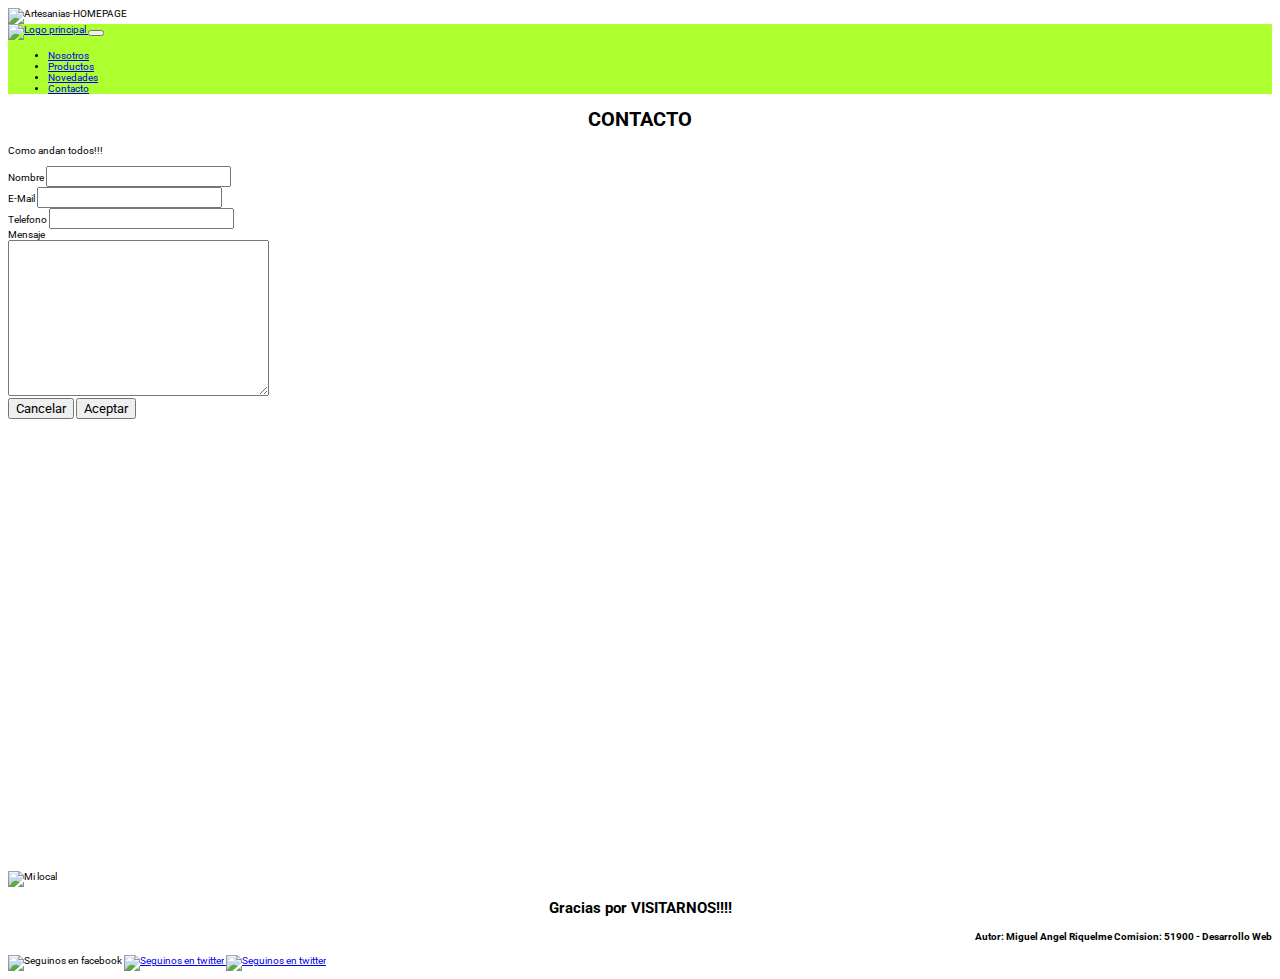
==== pages/contacto.html @ 9ea2cff5 "Agregando nav responsive en todos los HTML" ====
<!DOCTYPE html>
<html lang="es">
<head>
    <meta charset="UTF-8">
    <meta http-equiv="X-UA-Compatible" content="IE=edge">
    <meta name="viewport" content="width=device-width, initial-scale=1.0">
    <link rel="shortcut icon" href="../images/fariq.ico" type="image/x-icon">
    <meta name="author" content="Miguel Angel Riquelme">
    <title>1Fariq Artesanias-Contacto</title>
    <!-- Enlace al css de BootStrap -->
    <link href="https://cdn.jsdelivr.net/npm/bootstrap@5.2.3/dist/css/bootstrap.min.css" rel="stylesheet" integrity="sha384-rbsA2VBKQhggwzxH7pPCaAqO46MgnOM80zW1RWuH61DGLwZJEdK2Kadq2F9CUG65" crossorigin="anonymous">



    <link rel="stylesheet" href="../css/style.css">
    
</head>
<body>
  <!--  -->
  <header>
    <img src="../images/Banner01.png" alt="Artesanias-HOMEPAGE">
  </header>
    <!-- Inicia nav -->
    <nav class="navbar navbar-expand-md navegador sticky-top">
      <div class="container-fluid">
        <a class="navbar-brand" href="../index.html">
          <!-- Logo -->
          <img src="../images/fariq.webp" alt="Logo principal">
        </a>
  
        <button class="navbar-toggler" type="button" data-bs-toggle="collapse" data-bs-target="#navbarSupportedContent" aria-controls="navbarSupportedContent" aria-expanded="false" aria-label="Toggle navigation">
          <!-- Boton Hamburgesa -->
          <span class="navbar-toggler-icon"></span>
        </button>
        <div class="collapse navbar-collapse" id="navbarSupportedContent">
          <ul class="navbar-nav ms-auto mb-2 mb-lg-0">
            <li class="nav-item">
              <a class="nav-link" aria-current="page" href="nosotros.html">Nosotros</a>
            </li>
            <li class="nav-item">
              <a class="nav-link" href="./productos.html">Productos</a>
            </li>
            <li class="nav-item">
              <a class="nav-link" href="./novedades.html">Novedades</a>
            </li>
            <li class="nav-item">
              <a class="nav-link" href="./contacto.html">Contacto</a>
            </li>
          </ul>
        </div>
      </div>
    </nav>
  <!-- ends nav -->
  <main>
    <h1 class="texto-centrado">
      CONTACTO
    </h1>
    <p class="text-orange">Como andan todos!!!</p>

    
      <form action="envio.php" method="get">
        <div>
          <label for="nombre">Nombre</label>
          <input type="text" id="nombre">
        </div>
        <div>
          <label for="correo">E-Mail</label>
          <input type="text" id="correo">
        </div>
        <div>
          <label for="telefono">Telefono</label>
          <input type="text" id="telefono">
        </div>
        <div>
          <label for="mensaje">Mensaje</label>
          <br>
          <textarea name="" id="" cols="30" rows="10"></textarea>
        </div>
        <input type="reset" value="Cancelar">
        <input type="submit" value="Aceptar">
      </form>
    
    <section>
      <article>
        <iframe src="https://www.google.com/maps/embed?pb=!1m18!1m12!1m3!1d3287.992330922272!2d-58.6889811!3d-34.503078699999996!2m3!1f0!2f0!3f0!3m2!1i1024!2i768!4f13.1!3m3!1m2!1s0x95bca32a55e46ef9%3A0xef21825e6080b946!2sAv.%20Pres.%20Juan%20Domingo%20Per%C3%B3n%202780%2C%20B1613AUB%20Los%20Polvorines%2C%20Provincia%20de%20Buenos%20Aires!5e0!3m2!1ses-419!2sar!4v1678098621083!5m2!1ses-419!2sar" width="600" height="450" style="border:0;" allowfullscreen="" loading="lazy" referrerpolicy="no-referrer-when-downgrade"></iframe>
      </article>
      <article>
        <img src="../images/Presentacion.png" alt="Mi local">
      </article>
    </section>


  </main>
  <footer>
    <h2 class="texto-centrado">
      Gracias por VISITARNOS!!!!
    </h2>
    <h4 class="texto-derecha">
      Autor: Miguel Angel Riquelme
      Comision: 51900 - Desarrollo Web
    </h4>
          <href="https://www.facebook.com/" target="_blank">
           <img src="../images/facebook.PNG" alt="Seguinos en facebook">
          </a>
          <a href="https:twitter.com" target="_blank">
            <img src="../images/twiteer.PNG" alt="Seguinos en twitter">
          </a>
          <a href="https:WHatsapp.com" target="_blank">
            <img src="../images/whatsapp.PNG" alt="Seguinos en twitter">
          </a>
</footer>
<!-- Cargando el Js de BootStrap -->
<script src="https://cdn.jsdelivr.net/npm/bootstrap@5.2.3/dist/js/bootstrap.bundle.min.js" integrity="sha384-kenU1KFdBIe4zVF0s0G1M5b4hcpxyD9F7jL+jjXkk+Q2h455rYXK/7HAuoJl+0I4" crossorigin="anonymous"></script>

</body>
</html>
---- css/style.css ----
@import url('https://fonts.googleapis.com/css2?family=Permanent+Marker&display=swap');
@import url('https://fonts.googleapis.com/css2?family=Lobster&family=Permanent+Marker&family=Roboto:wght@300;400;500&display=swap');
@import url('https://fonts.googleapis.com/css2?family=Permanent+Marker&family=Roboto:wght@300;400;500&display=swap');
/*Selectores*/
*{
    font-family: 'Roboto',sans-serif;
} 
/* SELECTORES DE ETIQUETAS */
body{
    font-size: 62.5%;
}
svg{
    height: 60px;
    width: 60px;
}
nav div a img{
    width: 120px;
}
/*Selectores de clase*/
.texto-tipografia2{
    font-family: 'Permanent Marker',sans-serif;
    font-size: 1rem;
}
.texto-lobster{
     font-family: 'Lobster',sans-serif;
}
.navegador{
    background-color: greenyellow;
}
.pie{
    background-color: rgb(88, 208, 230);
}
.texto-centrado{
    text-align:center;
}
.texto-derecha{
    text-align:right;
}
.bg-patron{
    background-image: url(../images/backgrounds/bubble.png);
}
.centrarimagen {
    display: block;
    margin: auto;
  }
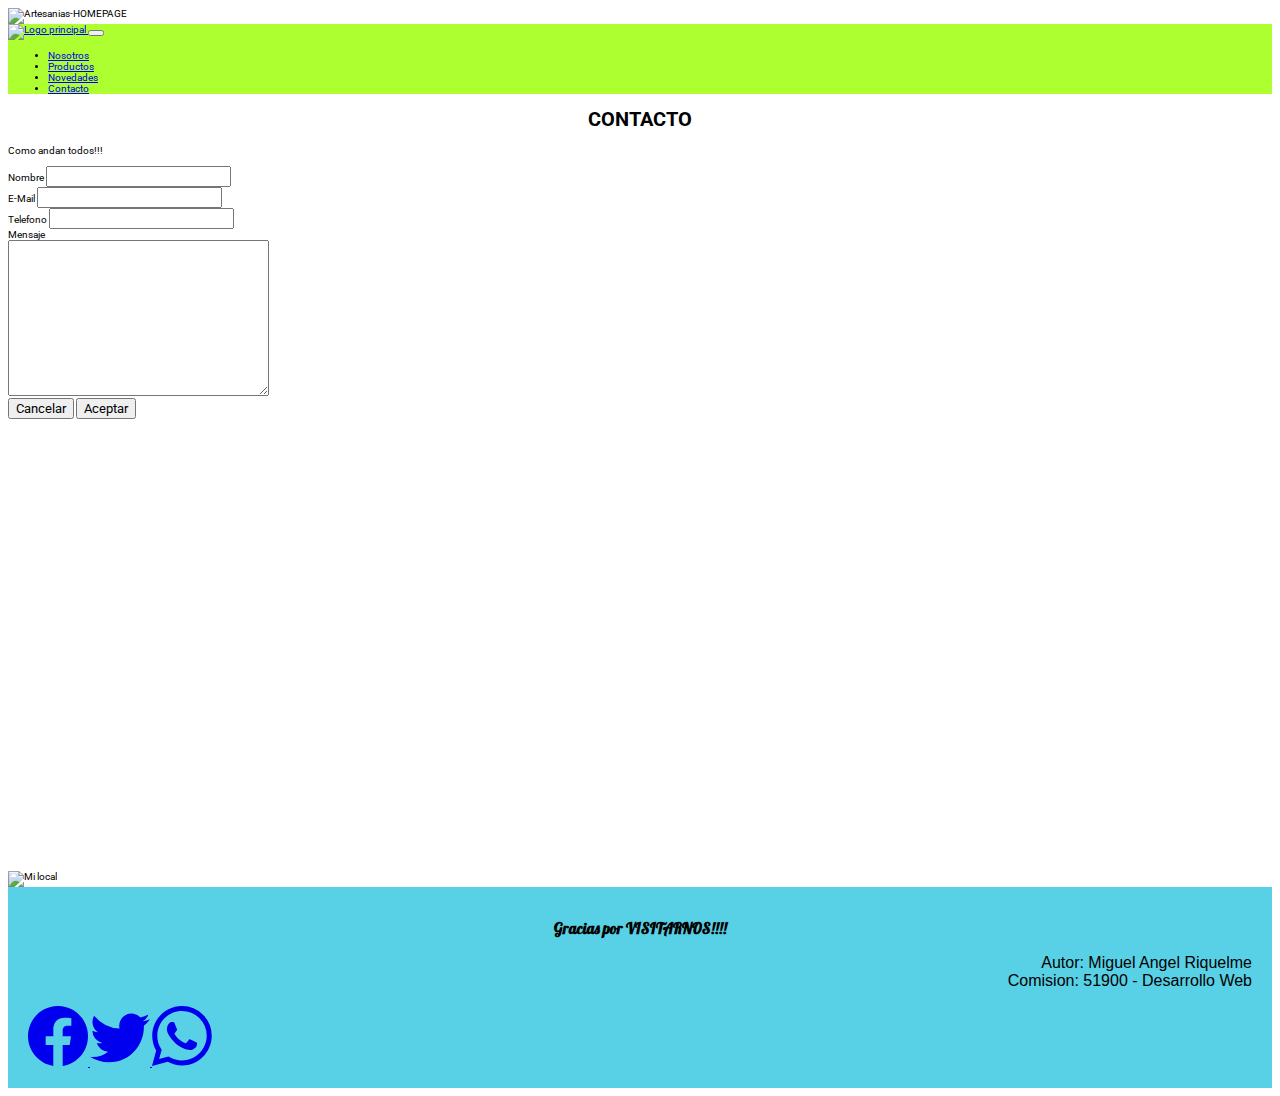
==== commit 27e09a7a: "Subida para la pre-entrega2" ====
--- a/pages/contacto.html
+++ b/pages/contacto.html
@@ -6,17 +6,12 @@
     <meta name="viewport" content="width=device-width, initial-scale=1.0">
     <link rel="shortcut icon" href="../images/fariq.ico" type="image/x-icon">
     <meta name="author" content="Miguel Angel Riquelme">
-    <title>1Fariq Artesanias-Contacto</title>
+    <title>Fariq Artesanias-Contacto</title>
     <!-- Enlace al css de BootStrap -->
     <link href="https://cdn.jsdelivr.net/npm/bootstrap@5.2.3/dist/css/bootstrap.min.css" rel="stylesheet" integrity="sha384-rbsA2VBKQhggwzxH7pPCaAqO46MgnOM80zW1RWuH61DGLwZJEdK2Kadq2F9CUG65" crossorigin="anonymous">
-
-
-
     <link rel="stylesheet" href="../css/style.css">
-    
 </head>
 <body>
-  <!--  -->
   <header>
     <img src="../images/Banner01.png" alt="Artesanias-HOMEPAGE">
   </header>
@@ -50,14 +45,12 @@
         </div>
       </div>
     </nav>
-  <!-- ends nav -->
+  <!-- Termina nav -->
   <main>
     <h1 class="texto-centrado">
       CONTACTO
     </h1>
     <p class="text-orange">Como andan todos!!!</p>
-
-    
       <form action="envio.php" method="get">
         <div>
           <label for="nombre">Nombre</label>
@@ -88,26 +81,34 @@
         <img src="../images/Presentacion.png" alt="Mi local">
       </article>
     </section>
+  </main>
 
-
-  </main>
-  <footer>
-    <h2 class="texto-centrado">
+  <footer class="pie">
+    <h2 class="texto-lobster texto-centrado">
       Gracias por VISITARNOS!!!!
-    </h2>
-    <h4 class="texto-derecha">
+    </h2> 
+    <p class="texto-tipografia2 texto-derecha">
       Autor: Miguel Angel Riquelme
+      <br>
       Comision: 51900 - Desarrollo Web
-    </h4>
-          <href="https://www.facebook.com/" target="_blank">
-           <img src="../images/facebook.PNG" alt="Seguinos en facebook">
-          </a>
-          <a href="https:twitter.com" target="_blank">
-            <img src="../images/twiteer.PNG" alt="Seguinos en twitter">
-          </a>
-          <a href="https:WHatsapp.com" target="_blank">
-            <img src="../images/whatsapp.PNG" alt="Seguinos en twitter">
-          </a>
+    </p>
+    <div class="d-flex justify-content-around">
+      <a href="https://www.facebook.com/" target="_blank">
+        <svg xmlns="http://www.w3.org/2000/svg"  fill="currentColor" class="bi bi-facebook" viewBox="0 0 16 16">
+            <path d="M16 8.049c0-4.446-3.582-8.05-8-8.05C3.58 0-.002 3.603-.002 8.05c0 4.017 2.926 7.347 6.75 7.951v-5.625h-2.03V8.05H6.75V6.275c0-2.017 1.195-3.131 3.022-3.131.876 0 1.791.157 1.791.157v1.98h-1.009c-.993 0-1.303.621-1.303 1.258v1.51h2.218l-.354 2.326H9.25V16c3.824-.604 6.75-3.934 6.75-7.951z"/>
+        </svg>
+      </a>
+      <a href="https:twitter.com" target="_blank">
+        <svg xmlns="http://www.w3.org/2000/svg" width="16" height="16" fill="currentColor" class="bi bi-twitter" viewBox="0 0 16 16">
+          <path d="M5.026 15c6.038 0 9.341-5.003 9.341-9.334 0-.14 0-.282-.006-.422A6.685 6.685 0 0 0 16 3.542a6.658 6.658 0 0 1-1.889.518 3.301 3.301 0 0 0 1.447-1.817 6.533 6.533 0 0 1-2.087.793A3.286 3.286 0 0 0 7.875 6.03a9.325 9.325 0 0 1-6.767-3.429 3.289 3.289 0 0 0 1.018 4.382A3.323 3.323 0 0 1 .64 6.575v.045a3.288 3.288 0 0 0 2.632 3.218 3.203 3.203 0 0 1-.865.115 3.23 3.23 0 0 1-.614-.057 3.283 3.283 0 0 0 3.067 2.277A6.588 6.588 0 0 1 .78 13.58a6.32 6.32 0 0 1-.78-.045A9.344 9.344 0 0 0 5.026 15z"/>
+        </svg>
+      </a>
+      <a href="https://www.whatsapp.com/" target="_blank">
+          <svg xmlns="http://www.w3.org/2000/svg" width="16" height="16" fill="currentColor" class="bi bi-whatsapp" viewBox="0 0 16 16">
+            <path d="M13.601 2.326A7.854 7.854 0 0 0 7.994 0C3.627 0 .068 3.558.064 7.926c0 1.399.366 2.76 1.057 3.965L0 16l4.204-1.102a7.933 7.933 0 0 0 3.79.965h.004c4.368 0 7.926-3.558 7.93-7.93A7.898 7.898 0 0 0 13.6 2.326zM7.994 14.521a6.573 6.573 0 0 1-3.356-.92l-.24-.144-2.494.654.666-2.433-.156-.251a6.56 6.56 0 0 1-1.007-3.505c0-3.626 2.957-6.584 6.591-6.584a6.56 6.56 0 0 1 4.66 1.931 6.557 6.557 0 0 1 1.928 4.66c-.004 3.639-2.961 6.592-6.592 6.592zm3.615-4.934c-.197-.099-1.17-.578-1.353-.646-.182-.065-.315-.099-.445.099-.133.197-.513.646-.627.775-.114.133-.232.148-.43.05-.197-.1-.836-.308-1.592-.985-.59-.525-.985-1.175-1.103-1.372-.114-.198-.011-.304.088-.403.087-.088.197-.232.296-.346.1-.114.133-.198.198-.33.065-.134.034-.248-.015-.347-.05-.099-.445-1.076-.612-1.47-.16-.389-.323-.335-.445-.34-.114-.007-.247-.007-.38-.007a.729.729 0 0 0-.529.247c-.182.198-.691.677-.691 1.654 0 .977.71 1.916.81 2.049.098.133 1.394 2.132 3.383 2.992.47.205.84.326 1.129.418.475.152.904.129 1.246.08.38-.058 1.171-.48 1.338-.943.164-.464.164-.86.114-.943-.049-.084-.182-.133-.38-.232z"/>
+          </svg>
+      </a>
+    </div>
 </footer>
 <!-- Cargando el Js de BootStrap -->
 <script src="https://cdn.jsdelivr.net/npm/bootstrap@5.2.3/dist/js/bootstrap.bundle.min.js" integrity="sha384-kenU1KFdBIe4zVF0s0G1M5b4hcpxyD9F7jL+jjXkk+Q2h455rYXK/7HAuoJl+0I4" crossorigin="anonymous"></script>
--- a/css/style.css
+++ b/css/style.css
@@ -1,14 +1,19 @@
 @import url('https://fonts.googleapis.com/css2?family=Permanent+Marker&display=swap');
 @import url('https://fonts.googleapis.com/css2?family=Lobster&family=Permanent+Marker&family=Roboto:wght@300;400;500&display=swap');
 @import url('https://fonts.googleapis.com/css2?family=Permanent+Marker&family=Roboto:wght@300;400;500&display=swap');
-/*Selectores*/
-*{
-    font-family: 'Roboto',sans-serif;
+/*      Selectores      */
+*{    font-family: 'Roboto',sans-serif;
 } 
 /* SELECTORES DE ETIQUETAS */
 body{
     font-size: 62.5%;
 }
+header{
+    margin: 0 auto;
+}
+header img{
+    width: 100%;
+}
 svg{
     height: 60px;
     width: 60px;
@@ -29,6 +34,7 @@
 }
 .pie{
     background-color: rgb(88, 208, 230);
+    padding: 20px;
 }
 .texto-centrado{
     text-align:center;
@@ -38,8 +44,165 @@
 }
 .bg-patron{
     background-image: url(../images/backgrounds/bubble.png);
+}
+.bg-patron2{
+    background-image: url(../images/backgrounds/bg2.png);
 }
 .centrarimagen {
     display: block;
     margin: auto;
-  }+}
+.texto-margen{
+padding: 2em;
+}
+
+
+  /*==============================GRIDS ===========================*/
+
+/*Definimos contenedor como GRID */
+.grid{
+	width:99%;
+	display: grid;
+}
+/*Definimos nuestro templates por áreas --- 3 cols - 3 rows - areas*/
+.template-areas{
+	grid-template-columns: repeat(3,1fr);
+	grid-template-rows: 100px 400px 150px;
+	grid-template-areas:
+	"celda1 celda3 celda5"  
+	"celda1 celda4 celda5" 
+	"celda2 celda4 celda5";
+}
+
+#celda3{
+	grid-area: celda3;
+}
+
+#celda5{
+	grid-area: celda5;
+}
+
+#celda1{
+	grid-area: celda1;
+}
+
+#celda2{
+	grid-area: celda2;
+}
+#celda4{
+	grid-area: celda4;
+}
+/*Posición de los elementos */
+.justify-items{
+	justify-items: center;
+}
+
+.align-items{
+	align-items: center;
+}
+
+
+.esquina-redonda{
+	border-radius: 1rem;
+}
+
+.bg-test{
+	border-color: red;
+	border-width: 2rem;
+	border-radius: 1rem;
+	border: dotted 1px deeppink;
+}
+.bg-grey{
+	background-color: grey;
+	}
+.bg-yellow{
+    background-color: yellow;
+    }
+.bg-blue{
+    background-color: blue;
+    }
+.bg-blue2{
+    background-color: rgb(20, 198, 221);
+    }
+.bg-celda2{
+    background-color: rgb(226, 120, 178);
+    }    
+
+
+/* nueva grilla productos*/
+.productos{
+    padding: 0 30px;
+    display: flex;
+    flex-direction: row;
+    flex-wrap: wrap;
+    justify-content: space-between;
+}
+
+.productos figure{
+    width: 30%;
+    border-radius: 4px;
+    border: solid gray 1px;
+    margin-bottom: 20px;
+}
+
+    .productos figure p{
+        font-size: 1rem;
+        line-height: 1.2rem;
+        margin: 20px 0;
+        text-align: left;
+    }
+
+    .productos figure img{
+        width: 100%;
+    }
+
+    .productos figure figcaption{
+        color: rgb(34, 150, 69);
+        font-size: 2.3rem;
+        margin-top: 10px;
+    }
+
+    .productos figure button{
+        border: solid;
+        background-color: rgb(58, 56, 148);
+        color: white;
+        border-radius: 8px;
+        padding:10px ;
+        margin-bottom: 20px;
+    }
+
+
+/*      media queries       */
+@media (width < 768px){
+    .template-areas{
+        grid-template-columns: 1fr;
+        grid-template-rows: repeat(5,auto);
+        grid-template-areas:
+        "celda1" 
+        "celda2" 
+        "celda3"
+        "celda4" 
+        "celda5";
+    }
+    svg{
+        height: 30px;
+        width: 30px;
+    }
+    /* productos */
+    .productos figure{
+        width: 100%;
+    }
+    .productos figure img{
+        width: 300px;
+    }
+    .productos p{
+        padding: 20px;
+        font-size: 1.6em;
+        line-height: 1.8em;
+    }
+    /*      Nosotros breakpoint      */
+    main div img{
+        margin: 0;
+        width: 100%;
+    }
+}